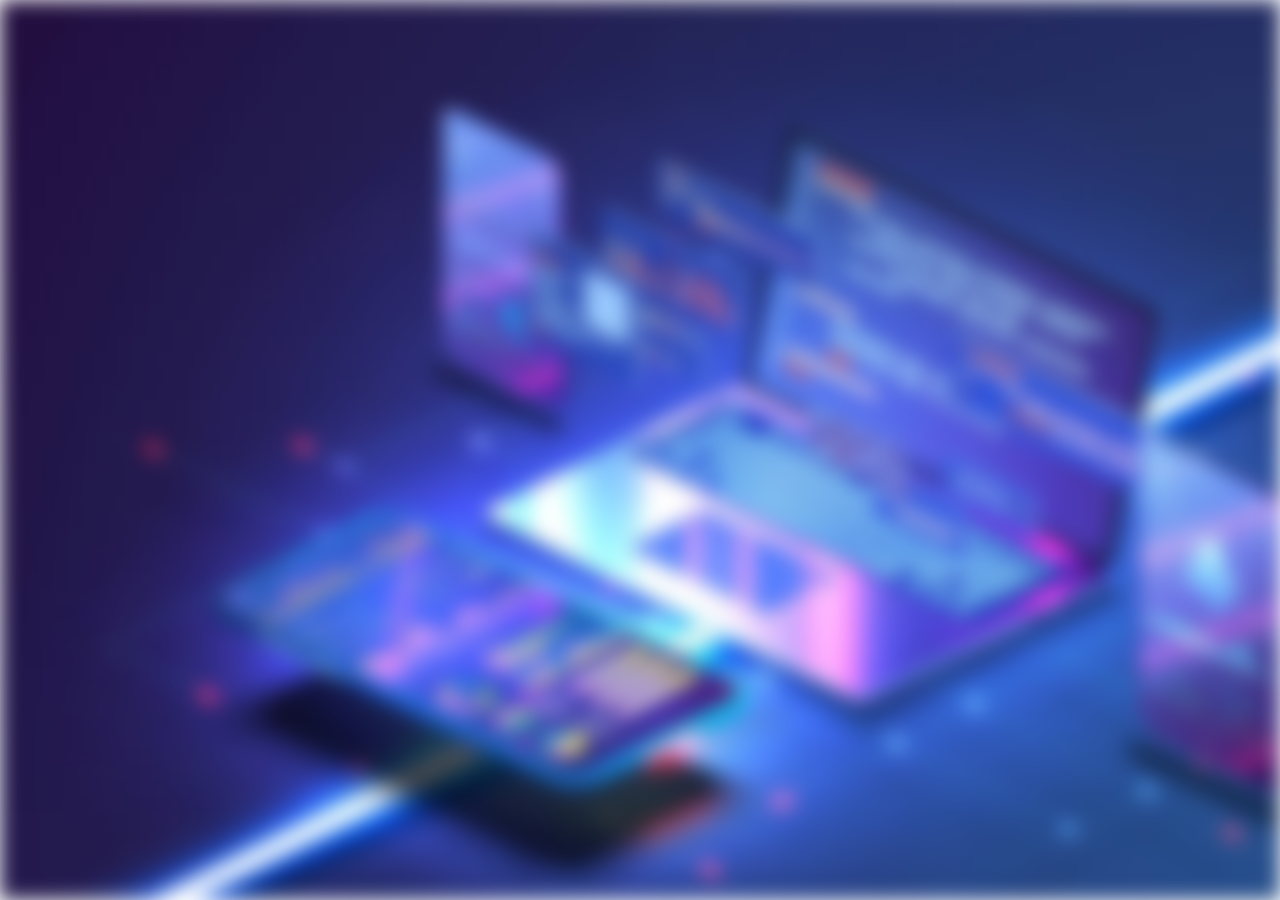
==== main.html @ 6732b410 "Add files via upload" ====
<!DOCTYPE html>

<head>

    <title>Prototype</title>
    <link rel="stylesheet" href="style.css">
    <meta viewport="width=device-width, initial-scale=1.0">


</head>

<body>

    <div class="bg"></div>


</body>


</html>
---- style.css ----
.overview{

    text-align: center;
    transform: translateY(300px);
    font-size: 70px;
    color: rgb(190, 196, 255);
    text-shadow: 5px 5px 5px black;
    font-family: sans-serif;
    width: 500px;
    opacity: 0;
    
    

    background-color: rgb(86, 86, 134, 0.5);
    border-radius: 20px;
    border-style: solid;
    border-color: rgb(190, 196, 255);
    margin: 0 auto;
    display: flex;
    justify-content: center;
    align-items: center;


    animation: 1s 0.4s ease-out forwards introOpen;

}

.oParagraph{

    margin: 0 auto;
    text-align: center;
    font-size: 30px;
    color: rgb(190, 196, 255);
    text-shadow: 5px 5px 5px black;
    font-family: sans-serif;
    transform: translateY(300px);
    display: flex;
    justify-content: center;
    align-items: center;

    background-color: rgba(86, 86, 134, 0.5);
    border-radius: 20px;
    border-color: rgb(190, 196, 255);
    border-style: solid;
    padding: 20px;
    width: 850px;
    opacity: 0;

    animation: 1s 0.8s ease-out forwards introOpenP;

}


.bg{

    background-image: url(images/city.jfif);
    filter: blur(10px);
    inset: 0;
    z-index: -1;
    background-position: center;
    background-size: cover;
    background-attachment: fixed;
    position: fixed;

}

.button1{

    justify-content: center;
    display: flex;
    align-items: center;
    height: 100px;
    transform: translateY(300px);
    opacity: 0;

    animation: 1s 5s forwards ease-out introOpenB;

}

.buttonstyle{

    background-color: rgba(86, 86, 134, 0.5);
    border-radius: 20px;

    text-shadow: 5px 5px 5px black;
    font-family: sans-serif;
    color: rgb(190, 196, 255);
    font-size: 30px;
    width: 250px;
    height: 50px;

    border-style: solid;
    border-color: rgb(190, 196, 255);
    border-radius: 20px;

}

@keyframes introOpen{

    100%{transform: translateY(100px);}
    0%{opacity: 0;}
    100%{opacity: 100;}


}

@keyframes introOpenP{

    100%{transform: translateY(130px);}
    0%{opacity: 0;}
    100%{opacity: 100;}


}

@keyframes introOpenB{

    100%{transform: translateY(180px);}
    0%{opacity: 0;}
    100%{opacity: 100;}


}
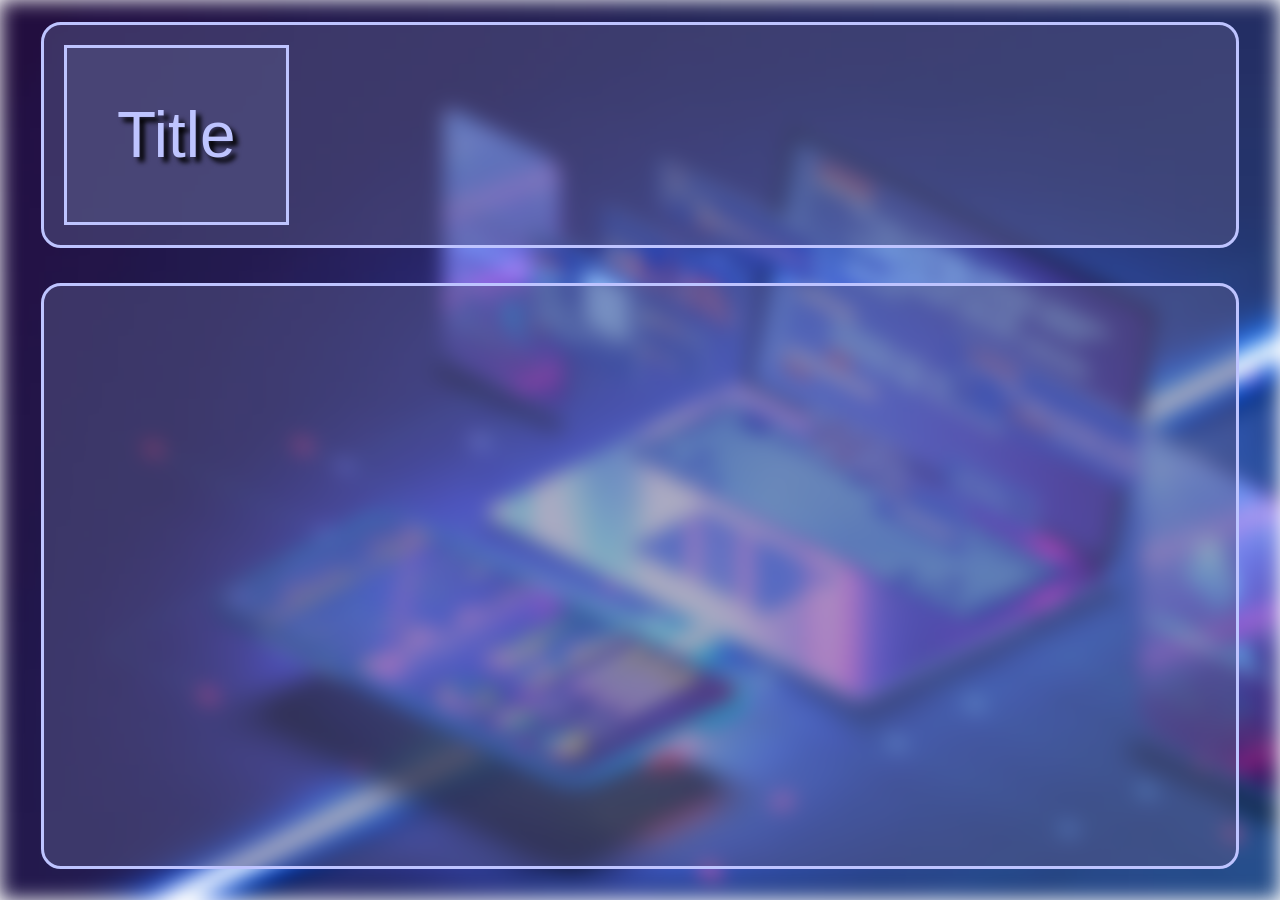
==== commit ccb363b2: "Update main.html" ====
--- a/main.html
+++ b/main.html
@@ -7,14 +7,26 @@
     <meta viewport="width=device-width, initial-scale=1.0">
 
 
+
 </head>
 
 <body>
 
     <div class="bg"></div>
 
+    <div class="bgbox">
+    
+    <div class="box">
+        <p class="text">Title</p>
+    </div>
+
+        <div class="box1">
+
+        </div>
+
+        </div>
 
 </body>
 
 
-</html>+</html>
--- a/style.css
+++ b/style.css
@@ -6,7 +6,7 @@
     color: rgb(190, 196, 255);
     text-shadow: 5px 5px 5px black;
     font-family: sans-serif;
-    width: 500px;
+    width: 50%;
     opacity: 0;
     
     
@@ -43,7 +43,7 @@
     border-color: rgb(190, 196, 255);
     border-style: solid;
     padding: 20px;
-    width: 850px;
+    width: 90%;
     opacity: 0;
 
     animation: 1s 0.8s ease-out forwards introOpenP;
@@ -73,7 +73,7 @@
     transform: translateY(300px);
     opacity: 0;
 
-    animation: 1s 5s forwards ease-out introOpenB;
+    animation: 1s 1s forwards ease-out introOpenB;
 
 }
 
@@ -85,13 +85,19 @@
     text-shadow: 5px 5px 5px black;
     font-family: sans-serif;
     color: rgb(190, 196, 255);
-    font-size: 30px;
-    width: 250px;
-    height: 50px;
-
-    border-style: solid;
-    border-color: rgb(190, 196, 255);
-    border-radius: 20px;
+    font-size: 200%;
+    width: 200%;
+
+    transform: translateX(-25%);
+    border-style: solid;
+    border-color: rgb(190, 196, 255);
+    border-radius: 20px;
+
+}
+
+.buttonstyle:hover{
+
+    font-size: 40px;
 
 }
 
@@ -120,4 +126,82 @@
     100%{opacity: 100;}
 
 
-}+}
+
+
+.divbox{
+
+    justify-content: flex-start;
+    align-items: center;
+    display: flex;
+
+}
+
+
+
+.box{
+
+    background: rgba(86, 86, 134, 0.5);
+    width: 90%;
+    height: 20%;
+    border-style: solid;
+    border-color: rgb(190, 196, 255);
+    border-radius: 20px;
+    justify-content: flex-start;
+    align-items: center;
+    display: flex;
+  
+
+
+
+    position: absolute;
+    top: 15%;
+    left: 50%;
+    translate: -50% -50%;
+    padding: 20px;
+    
+
+
+}
+
+
+.box1{
+
+    background: rgba(86, 86, 134, 0.5);
+    width: 90%;
+    height: 60%;
+    border-style: solid;
+    border-color: rgb(190, 196, 255);
+    border-radius: 20px;
+    justify-content: flex-start;
+    align-items: center;
+    display: flex;
+  
+
+
+
+    position: absolute;
+    top: 64%;
+    left: 50%;
+    translate: -50% -50%;
+    padding: 20px;
+    
+
+
+}
+
+
+.text{
+
+    font-size: 400%;
+    font-style: bold;
+    font-family: sans-serif;
+    color: rgb(190, 196, 255);
+    text-shadow: 5px 5px 5px black;
+
+    border-style: solid;
+    border-color: rgb(190, 196, 255);
+    background: rgba(86, 86, 134, 0.5);
+    padding: 50px;
+
+}
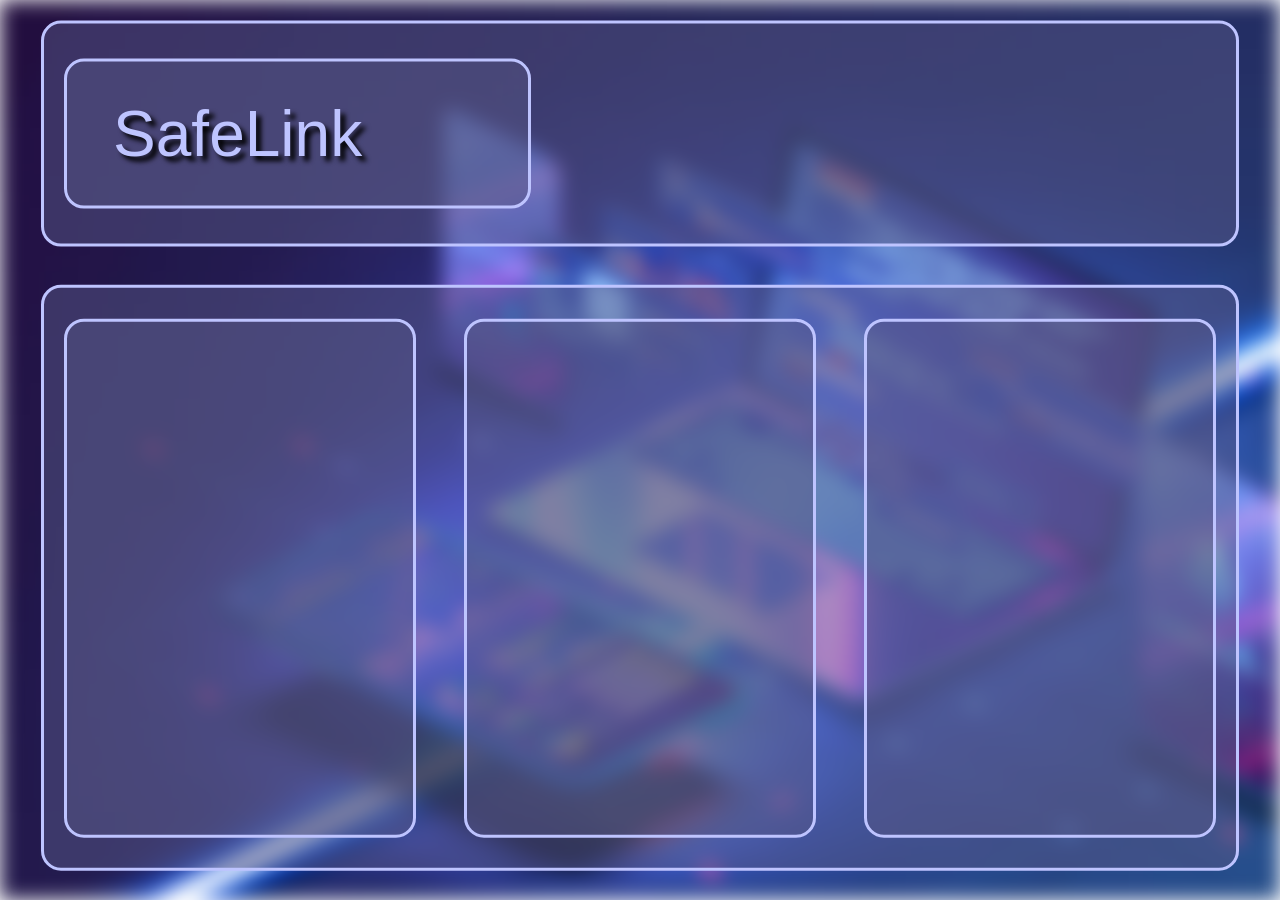
==== commit 88d278de: "Update main.html" ====
--- a/main.html
+++ b/main.html
@@ -17,12 +17,14 @@
     <div class="bgbox">
     
     <div class="box">
-        <p class="text">Title</p>
+        <div class="boxskib"><p style="margin-left: 10%; font-size: 400%;">SafeLink</p></div>
     </div>
 
         <div class="box1">
-
-        </div>
+            <div class="terms"></div>
+                <div class="terms"></div>
+                    <div class="terms"></div>
+                        </div>
 
         </div>
 
--- a/style.css
+++ b/style.css
@@ -101,32 +101,7 @@
 
 }
 
-@keyframes introOpen{
-
-    100%{transform: translateY(100px);}
-    0%{opacity: 0;}
-    100%{opacity: 100;}
-
-
-}
-
-@keyframes introOpenP{
-
-    100%{transform: translateY(130px);}
-    0%{opacity: 0;}
-    100%{opacity: 100;}
-
-
-}
-
-@keyframes introOpenB{
-
-    100%{transform: translateY(180px);}
-    0%{opacity: 0;}
-    100%{opacity: 100;}
-
-
-}
+
 
 
 .divbox{
@@ -134,6 +109,8 @@
     justify-content: flex-start;
     align-items: center;
     display: flex;
+
+    
 
 }
 
@@ -147,18 +124,18 @@
     border-style: solid;
     border-color: rgb(190, 196, 255);
     border-radius: 20px;
-    justify-content: flex-start;
-    align-items: center;
-    display: flex;
-  
-
-
+    justify-content: space-between;
+    align-items: center;
+    display: flex;
 
     position: absolute;
-    top: 15%;
+    top: 50%;
     left: 50%;
     translate: -50% -50%;
     padding: 20px;
+    opacity: 0%;
+
+     animation: 1s 0s forwards ease-out boxabove;
     
 
 
@@ -173,15 +150,16 @@
     border-style: solid;
     border-color: rgb(190, 196, 255);
     border-radius: 20px;
-    justify-content: flex-start;
-    align-items: center;
-    display: flex;
+    justify-content: space-between;
+    align-items: center;
+    display: flex;
+    opacity: 0%;
   
-
+     animation: 1s 0.2s forwards ease-out boxbelow;
 
 
     position: absolute;
-    top: 64%;
+    top: 100%;
     left: 50%;
     translate: -50% -50%;
     padding: 20px;
@@ -190,18 +168,97 @@
 
 }
 
-
-.text{
-
-    font-size: 400%;
-    font-style: bold;
-    font-family: sans-serif;
-    color: rgb(190, 196, 255);
-    text-shadow: 5px 5px 5px black;
-
-    border-style: solid;
-    border-color: rgb(190, 196, 255);
-    background: rgba(86, 86, 134, 0.5);
-    padding: 50px;
-
-}
+.boxskib{
+
+    background: rgba(86, 86, 134, 0.5);
+    width: 40%;
+    height: 80%;
+    border-style: solid;
+    border-color: rgb(190, 196, 255);
+    border-radius: 20px;
+    justify-content: space-between;
+    align-items: center;
+    display: flex;
+  
+
+    text-shadow: 5px 5px 5px black;
+    font-family: sans-serif;
+    color: rgb(190, 196, 255);
+
+}
+
+
+
+
+
+
+
+
+@keyframes introOpen{
+
+    100%{transform: translateY(100px);}
+    0%{opacity: 0;}
+    100%{opacity: 100;}
+
+
+}
+
+@keyframes introOpenP{
+
+    100%{transform: translateY(130px);}
+    0%{opacity: 0;}
+    100%{opacity: 100;}
+
+
+}
+
+@keyframes introOpenB{
+
+    100%{transform: translateY(180px);}
+    0%{opacity: 0;}
+    100%{opacity: 100;}
+
+
+}
+
+@keyframes boxabove{
+
+    100%{transform: translateY(-140%);}
+    0%{opacity: 0;}
+    100%{opacity: 100;}
+
+
+}
+
+@keyframes boxbelow{
+
+    100%{transform: translateY(-55%);}
+    0%{opacity: 0;}
+    100%{opacity: 100;}
+
+
+}
+
+
+/*
+
+BOX THAT SHOWS TERMS SKIBIDI
+
+*/
+
+
+.terms{
+
+    background: rgba(86, 86, 134, 0.5);
+    width: 30%;
+    height: 95%;
+    border-style: solid;
+    border-color: rgb(190, 196, 255);
+    border-radius: 20px;
+    justify-content: flex-start;
+    align-items: center;
+    display: flex;
+
+    
+
+}
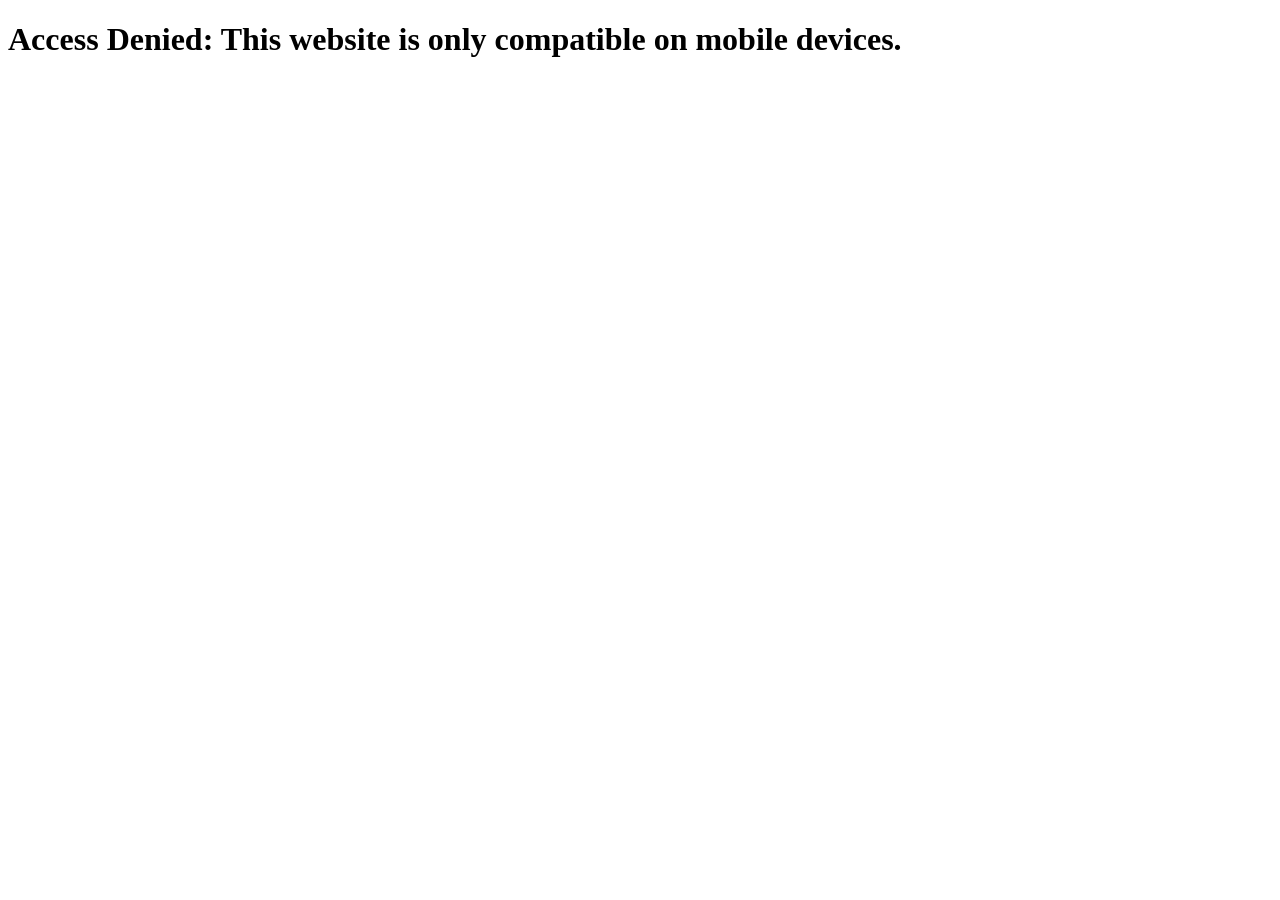
==== commit 890bfe01: "Update main.html" ====
--- a/main.html
+++ b/main.html
@@ -6,29 +6,112 @@
     <link rel="stylesheet" href="style.css">
     <meta viewport="width=device-width, initial-scale=1.0">
 
+    <script>
+        // Checks if the device is NOT a mobile phone or tablet
+  const isMobile = /Android|webOS|iPhone|iPad|iPod|BlackBerry|IEMobile|Opera Mini/i.test(navigator.userAgent);
+  const hasTouch = navigator.maxTouchPoints > 0;
 
+  if (!isMobile && !hasTouch) {
+    // Replaces the entire page with a warning message
+    document.addEventListener("DOMContentLoaded", function() {
+      document.body.innerHTML = "<h1>Access Denied: This website is only compatible on mobile devices.</h1>";
+    });
+  }
+    </script>
 
 </head>
 
 <body>
 
+    <h1 class="overview">Overview</h1>
+
+    <br>
+
+    <p class="oParagraph"><b>Cybercrime has been a global issue for years where it gradually evolves
+        to make victims start doubting whether this contact, content, bank, or advertisements
+        are true or false. Cybercrime has been tearing apart businesses by impersonation them and such.
+        </b></p>
+        
+    <br>
+
+
+    <p class="oParagraph"><b>Cybercrime is an illegal activity and should not be performed for entertainment purposes only
+    and should be taken as a serious crime. Performing this activity risks everything around you just like a traditional
+    crime activity. People should not encourage to perform cybercrimes after being a victim from it, but rather spread
+    awareness to other people to avoid being a victim of cybercrime.</b></p>
+    
+    <br>
+
+        <p class="oParagraph"><b>This site is focused to give awareness to individuals that has experienced,
+            or want to avoid being a victim of cybercrimes, especially the Generation X.
+        </b></p>    
+
+        <div class="button1">
+            <a href="main.html">
+            <button class="buttonstyle"><b>Proceed</b></button>
+                </a>
+                    </div>
+
     <div class="bg"></div>
 
-    <div class="bgbox">
-    
-    <div class="box">
-        <div class="boxskib"><p style="margin-left: 10%; font-size: 400%;">SafeLink</p></div>
-    </div>
 
-        <div class="box1">
-            <div class="terms"></div>
-                <div class="terms"></div>
-                    <div class="terms"></div>
-                        </div>
 
-        </div>
+
+
+
+
+
+
+
+
+
+
+
+
+
+
+
+
+
+
+
+
+
+
+
+
+
+
+
+
+
+
+
+
+
+
+
 
 </body>
 
 
+
+
+
+
+
+
+
+
+
+
+
+
+
+
+
+
+
+
+
 </html>
--- a/style.css
+++ b/style.css
@@ -2,11 +2,11 @@
 
     text-align: center;
     transform: translateY(300px);
-    font-size: 70px;
-    color: rgb(190, 196, 255);
-    text-shadow: 5px 5px 5px black;
-    font-family: sans-serif;
-    width: 50%;
+    font-size: 90px;
+    color: rgb(190, 196, 255);
+    text-shadow: 5px 5px 5px black;
+    font-family: sans-serif;
+    width: 70%;
     opacity: 0;
     
     
@@ -29,7 +29,7 @@
 
     margin: 0 auto;
     text-align: center;
-    font-size: 30px;
+    font-size: 45px;
     color: rgb(190, 196, 255);
     text-shadow: 5px 5px 5px black;
     font-family: sans-serif;
@@ -85,19 +85,19 @@
     text-shadow: 5px 5px 5px black;
     font-family: sans-serif;
     color: rgb(190, 196, 255);
-    font-size: 200%;
+    font-size: 400%;
     width: 200%;
 
     transform: translateX(-25%);
     border-style: solid;
     border-color: rgb(190, 196, 255);
-    border-radius: 20px;
+    border-radius: 30px;
 
 }
 
 .buttonstyle:hover{
 
-    font-size: 40px;
+    font-size: 50px;
 
 }
 
@@ -120,16 +120,16 @@
 
     background: rgba(86, 86, 134, 0.5);
     width: 90%;
-    height: 20%;
+    height: 10%;
     border-style: solid;
     border-color: rgb(190, 196, 255);
     border-radius: 20px;
     justify-content: space-between;
-    align-items: center;
+    align-items: flex-start;
     display: flex;
 
     position: absolute;
-    top: 50%;
+    top: 25%;
     left: 50%;
     translate: -50% -50%;
     padding: 20px;
@@ -146,7 +146,7 @@
 
     background: rgba(86, 86, 134, 0.5);
     width: 90%;
-    height: 60%;
+    height: 20%;
     border-style: solid;
     border-color: rgb(190, 196, 255);
     border-radius: 20px;
@@ -159,7 +159,7 @@
 
 
     position: absolute;
-    top: 100%;
+    top: 40%;
     left: 50%;
     translate: -50% -50%;
     padding: 20px;
@@ -172,7 +172,7 @@
 
     background: rgba(86, 86, 134, 0.5);
     width: 40%;
-    height: 80%;
+    height: 30%;
     border-style: solid;
     border-color: rgb(190, 196, 255);
     border-radius: 20px;
